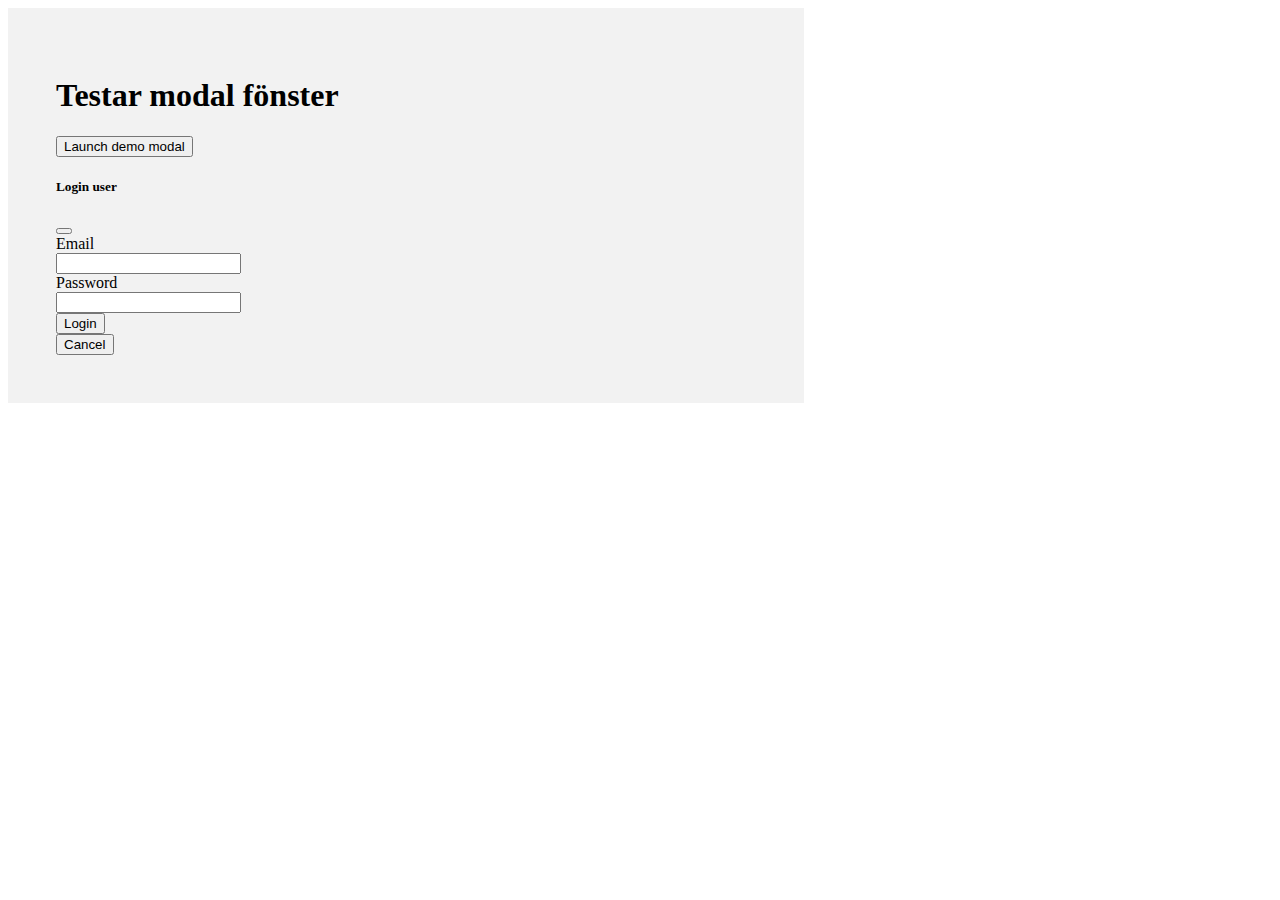
==== modal/modal.html @ 37b58f6e "Tränat på ajax" ====
<!DOCTYPE html>
<html lang="sv">
<head>
    <meta charset="utf-8">
    <meta name="viewport" content="width=device-width, initial-scale=1">
    <title>Modalfönster exempel</title>
    <link href="https://cdn.jsdelivr.net/npm/bootstrap@5.1.3/dist/css/bootstrap.min.css" rel="stylesheet" integrity="sha384-1BmE4kWBq78iYhFldvKuhfTAU6auU8tT94WrHftjDbrCEXSU1oBoqyl2QvZ6jIW3" crossorigin="anonymous">
    <link rel="stylesheet" href="style.css">
    <script defer src="https://cdn.jsdelivr.net/npm/bootstrap@5.1.3/dist/js/bootstrap.bundle.min.js" integrity="sha384-ka7Sk0Gln4gmtz2MlQnikT1wXgYsOg+OMhuP+IlRH9sENBO0LRn5q+8nbTov4+1p" crossorigin="anonymous"></script>
    <script defer src="./modal.js"></script>
</head>
<body>
    <div class="container">
        <h1>Testar modal fönster</h1>
        
        <!-- Button trigger modal -->
        <button type="button" class="btn btn-primary" data-bs-toggle="modal" data-bs-target="#exampleModal">
            Launch demo modal
        </button>

        <p id="status"></p>

        <!-- Modal -->
        <div class="modal fade" id="exampleModal" tabindex="-1" aria-labelledby="exampleModalLabel" aria-hidden="true">
            <div class="modal-dialog">
                <div class="modal-content">
                    <div class="modal-header">
                        <h5 class="modal-title" id="exampleModalLabel">Login user</h5>
                        <button type="button" class="btn-close" data-bs-dismiss="modal" aria-label="Close"></button>
                    </div>
                    <div class="modal-body">
                        <form>
                              <div class="mb-3 row">
                                <label for="inputEmail" class="col-sm-2 col-form-label">Email</label>
                                <div class="col-sm-10">
                                  <input type="text" class="form-control" id="inputEmail" name="email">
                                </div>
                              </div>
                              <div class="mb-3 row">
                                <label for="inputPassword" class="col-sm-2 col-form-label">Password</label>
                                <div class="col-sm-10">
                                  <input type="password" class="form-control" id="inputPassword" name="password">
                                </div>
                              </div>
                              <button id="login" type="submit" class="btn btn-primary">Login</button>
                        </form>
                    </div>
                    <div class="modal-footer">
                        <button type="button" class="btn btn-secondary" data-bs-dismiss="modal">Cancel</button>
                    </div>
                </div>
            </div>
        </div>
    </div>
</body>
</html>
---- modal/style.css ----
.container {
    background: #f2f2f2;
    padding: 3em;
    width: 700px;
}
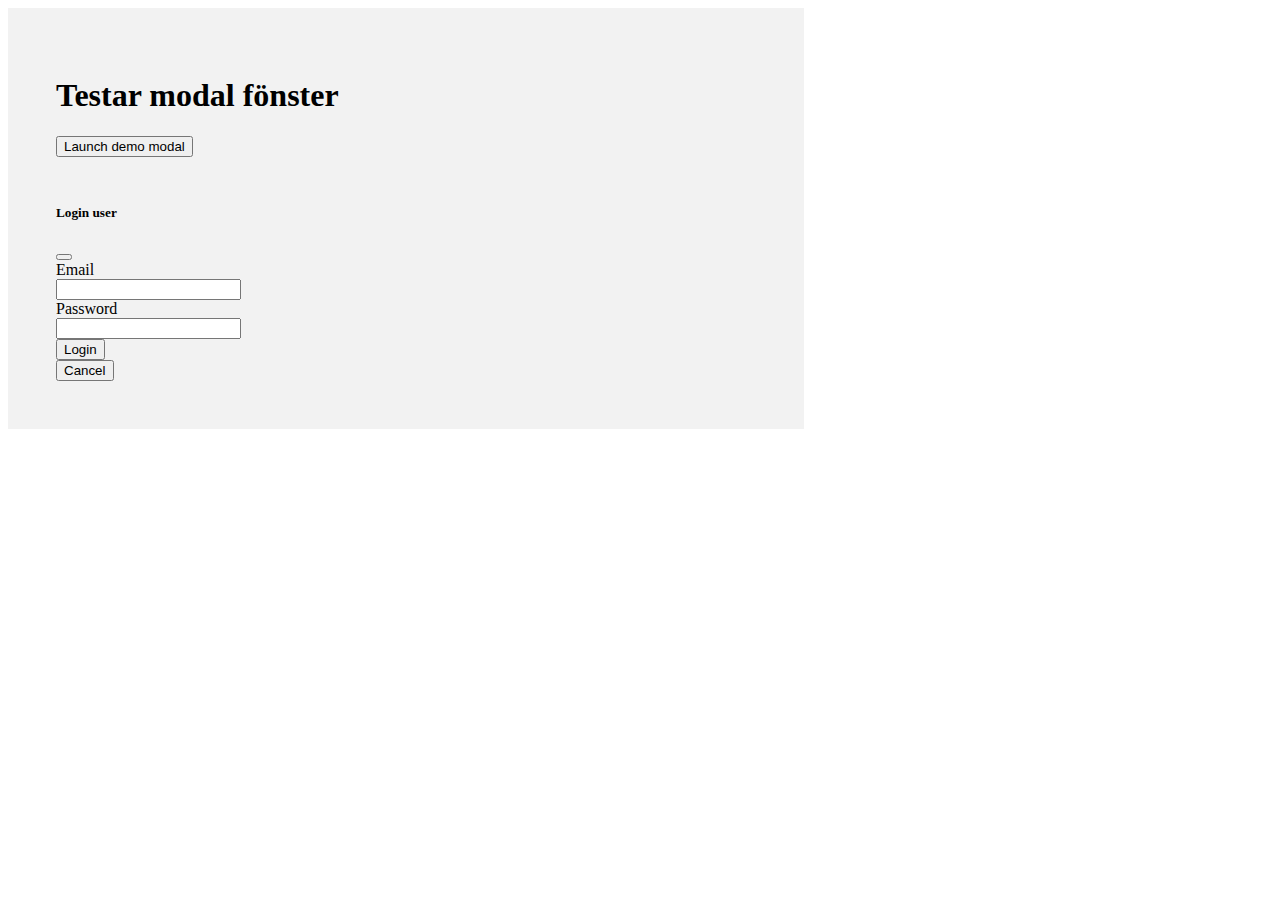
==== commit deeea457: "Klart" ====
--- a/modal/modal.html
+++ b/modal/modal.html
@@ -18,7 +18,7 @@
             Launch demo modal
         </button>
 
-        <p id="status"></p>
+        <div id="status"></div>
 
         <!-- Modal -->
         <div class="modal fade" id="exampleModal" tabindex="-1" aria-labelledby="exampleModalLabel" aria-hidden="true">
--- a/modal/style.css
+++ b/modal/style.css
@@ -2,4 +2,7 @@
     background: #f2f2f2;
     padding: 3em;
     width: 700px;
+}
+#status {
+    margin: 3em 0;
 }